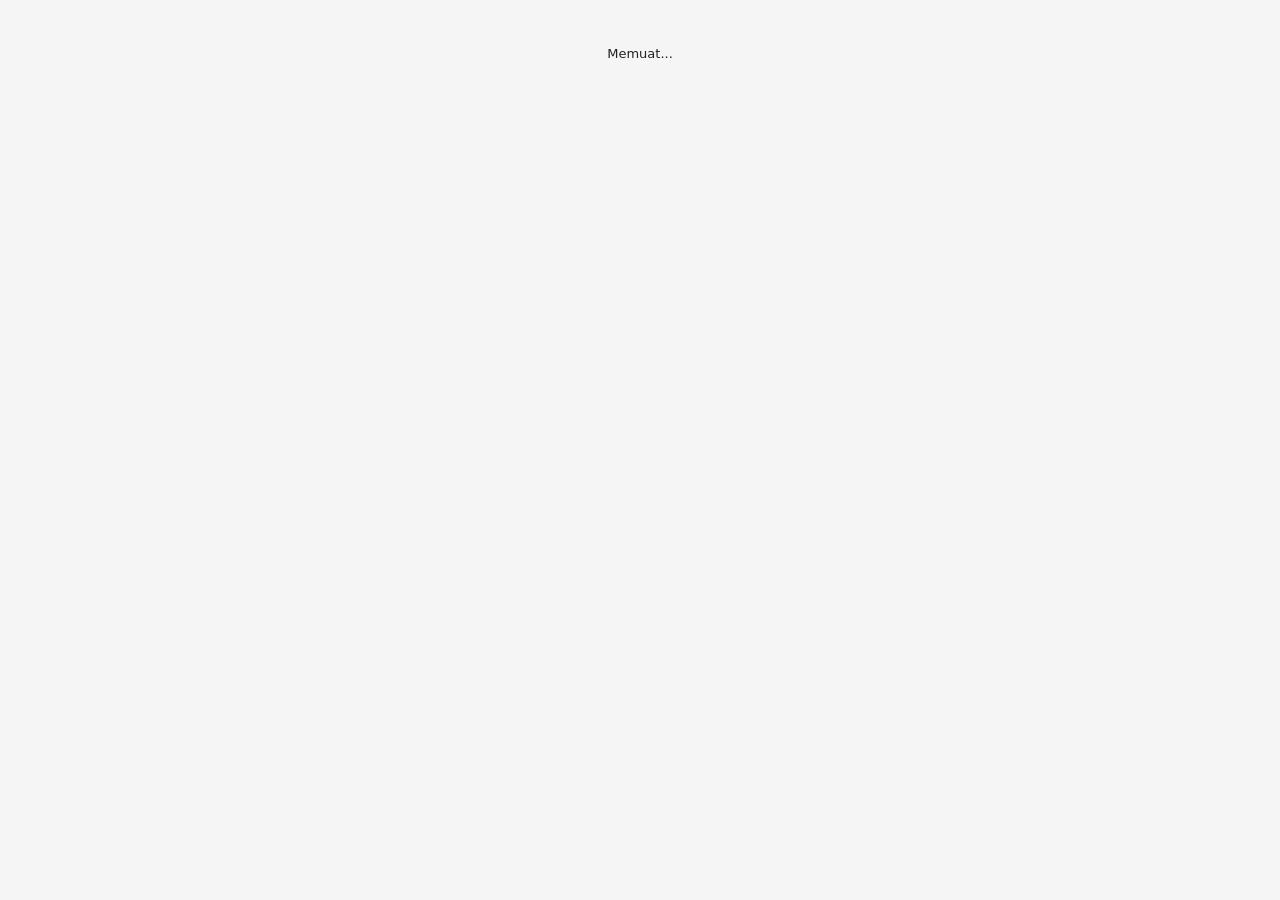
==== admin-toko.html @ 33fcb416 "Admin voucher dan varian: halaman admin-toko.html" ====
<!doctype html>
<html lang='id'><head><meta charset='utf-8'><meta name='viewport' content='width=device-width,initial-scale=1'><meta name='robots' content='noindex'><title>Admin: Voucher dan Varian</title>
<link rel='stylesheet' href='style.css'>
<style>main{max-width:720px;margin:auto;padding:1rem}table{width:100%;border-collapse:collapse}td,th{padding:.4rem;border-bottom:1px solid #eee;text-align:left;font-size:.9rem}.r{display:flex;flex-wrap:wrap;gap:.4rem}.r input,.r select{flex:1;min-width:110px}td input{width:6rem}.x{overflow-x:auto}</style></head><body>
<main id='m'><p class='msg'>Memuat...</p></main>
<script src='https://cdn.jsdelivr.net/npm/@supabase/supabase-js@2.45.4/dist/umd/supabase.js'></script>
<script src='config.js'></script>
<script>
const C=window.CFG||{},$=s=>document.querySelector(s),m=$('#m'),db=supabase.createClient(C.SUPABASE_URL,C.SUPABASE_ANON_KEY);
const esc=s=>String(s==null?'':s).replace(/[&<>"']/g,c=>({'&':'&amp;','<':'&lt;','>':'&gt;','"':'&quot;',"'":'&#39;'}[c]));
const rp=n=>'Rp'+Number(n).toLocaleString('id-ID');
let tab='v',PID='';
const keluar=async()=>{await db.auth.signOut();init()};
const gagal=e=>{$('#c').innerHTML=`<p class='msg'>Gagal: ${esc(e.message)}</p>`};
function login(){
 m.innerHTML=`<form id='lf' class='fm box'><h2>Masuk penjual</h2><input name='e' type='email' placeholder='Email' required><input name='p' type='password' placeholder='Kata sandi' required><button>Masuk</button><p id='e'></p></form>`;
 $('#lf').onsubmit=async ev=>{ev.preventDefault();const f=ev.target,r=await db.auth.signInWithPassword({email:f.elements.e.value.trim(),password:f.elements.p.value});if(r.error){$('#e').textContent=r.error.message;return}init()};
}
async function init(){
 const s=(await db.auth.getSession()).data.session;
 if(!s)return login();
 const o=await db.from('sellers').select('id').eq('owner_id',s.user.id).limit(1).maybeSingle();
 if(!o.data){m.innerHTML=`<p class='msg'>Akun ini bukan penjual. <a href='#' id='k'>Keluar</a></p>`;$('#k').onclick=e=>{e.preventDefault();keluar()};return}
 m.innerHTML=`<p><a href='admin.html'>&larr; Admin utama</a> | <a href='#' id='k'>Keluar</a></p><div class='chips'><button data-t='v'>Voucher</button><button data-t='r'>Varian produk</button></div><div id='c'></div>`;
 $('#k').onclick=e=>{e.preventDefault();keluar()};
 m.querySelector('.chips').onclick=e=>{const b=e.target.closest('button');if(b){tab=b.dataset.t;tampil()}};
 m.onclick=aksi;
 tampil();
}
function tampil(){
 m.querySelectorAll('.chips button').forEach(b=>b.classList.toggle('on',b.dataset.t===tab));
 (tab==='v'?voucherView:varianView)().catch(gagal);
}
async function voucherView(){
 const r=await db.from('voucher').select('*').order('created_at',{ascending:false});
 if(r.error)return gagal(r.error);
 const baris=r.data.map(x=>`<tr data-id='${x.id}'><td><b>${esc(x.kode)}</b></td><td>${x.jenis==='persen'?x.nilai+'%':rp(x.nilai)}${x.maks_potongan?'<br><small>maks '+rp(x.maks_potongan)+'</small>':''}</td><td>${rp(x.min_belanja)}</td><td>${x.terpakai}/${x.kuota||'tak terbatas'}</td><td>${x.berlaku_sampai?new Date(x.berlaku_sampai).toLocaleDateString('id-ID'):'-'}</td><td><button class='line sm' data-a='tv' data-on='${x.aktif}'>${x.aktif?'Aktif':'Mati'}</button> <button class='line sm' data-a='hv'>Hapus</button></td></tr>`).join('');
 $('#c').innerHTML=`<form id='fv' class='box fm'><h3>Tambah voucher</h3><div class='r'><input name='k' placeholder='Kode (mis. HEMAT10)' maxlength='30' required><select name='j'><option value='persen'>Persen (%)</option><option value='nominal'>Nominal (Rp)</option></select><input name='n' type='number' min='1' placeholder='Nilai' required></div><div class='r'><input name='mb' type='number' min='0' placeholder='Min. belanja (Rp)'><input name='mp' type='number' min='1' placeholder='Maks. potongan (Rp)'><input name='q' type='number' min='1' placeholder='Kuota'></div><label>Berlaku sampai (opsional)<input name='t' type='date'></label><button>Simpan</button><p id='e'></p></form>`+(r.data.length?`<div class='box x'><table><tr><th>Kode</th><th>Potongan</th><th>Min.</th><th>Terpakai</th><th>Sampai</th><th></th></tr>${baris}</table></div>`:`<p class='msg'>Belum ada voucher.</p>`);
 $('#fv').onsubmit=async ev=>{
  ev.preventDefault();const el=ev.target.elements;
  const w=await db.from('voucher').insert({kode:el.k.value.trim().toUpperCase(),jenis:el.j.value,nilai:+el.n.value,min_belanja:+el.mb.value||0,maks_potongan:+el.mp.value||null,kuota:+el.q.value||null,berlaku_sampai:el.t.value?new Date(el.t.value+'T23:59:59').toISOString():null});
  if(w.error){$('#e').textContent=w.error.message;return}
  tampil();
 };
}
async function varianView(){
 const p=await db.from('products').select('id,name,stock').order('name');
 if(p.error)return gagal(p.error);
 if(!p.data.length){$('#c').innerHTML=`<p class='msg'>Belum ada produk.</p>`;return}
 if(!p.data.some(x=>x.id===PID))PID=p.data[0].id;
 const v=await db.from('varian').select('*').eq('product_id',PID).order('urut').order('nama');
 if(v.error)return gagal(v.error);
 const baris=v.data.map(x=>`<tr data-id='${x.id}'><td>${esc(x.nama)}</td><td><input type='number' min='1' value='${x.harga||''}' placeholder='harga produk' data-f='h'></td><td><input type='number' min='0' value='${x.stok}' data-f='s'></td><td><button class='line sm' data-a='sv'>Simpan</button> <button class='line sm' data-a='hv2'>Hapus</button></td></tr>`).join('');
 $('#c').innerHTML=`<div class='box fm'><select id='pp' aria-label='Produk'>${p.data.map(x=>`<option value='${x.id}'${x.id===PID?' selected':''}>${esc(x.name)}</option>`).join('')}</select><small>Jika produk punya varian, stok produk otomatis = jumlah stok semua varian.</small></div><form id='fr' class='box fm'><h3>Tambah varian</h3><div class='r'><input name='n' placeholder='Nama (mis. Merah / L)' maxlength='60' required><input name='h' type='number' min='1' placeholder='Harga (kosong = harga produk)'><input name='s' type='number' min='0' placeholder='Stok' required></div><button>Simpan</button><p id='e'></p></form>`+(v.data.length?`<div class='box x'><table><tr><th>Varian</th><th>Harga</th><th>Stok</th><th></th></tr>${baris}</table></div>`:`<p class='msg'>Produk ini belum punya varian.</p>`);
 $('#pp').onchange=ev=>{PID=ev.target.value;tampil()};
 $('#fr').onsubmit=async ev=>{
  ev.preventDefault();const el=ev.target.elements;
  const w=await db.from('varian').insert({product_id:PID,nama:el.n.value.trim(),harga:+el.h.value||null,stok:+el.s.value});
  if(w.error){$('#e').textContent=w.error.message;return}
  tampil();
 };
}
async function aksi(ev){
 const b=ev.target.closest('button[data-a]');if(!b)return;
 const tr=b.closest('tr'),id=tr&&tr.dataset.id,a=b.dataset.a;let r;
 b.disabled=true;
 if(a==='tv')r=await db.from('voucher').update({aktif:b.dataset.on!=='true'}).eq('id',id);
 else if(a==='hv'){if(!confirm('Hapus voucher ini?')){b.disabled=false;return}r=await db.from('voucher').delete().eq('id',id)}
 else if(a==='hv2'){if(!confirm('Hapus varian ini?')){b.disabled=false;return}r=await db.from('varian').delete().eq('id',id)}
 else if(a==='sv')r=await db.from('varian').update({harga:+tr.querySelector('[data-f=h]').value||null,stok:+tr.querySelector('[data-f=s]').value}).eq('id',id);
 if(r&&r.error){alert(r.error.message);b.disabled=false;return}
 tampil();
}
init();
</script></body></html>
---- style.css ----
:root{--o:#ee4d2d;--bg:#f5f5f5;--tx:#222;--mut:#757575;--bd:#eee}
*{box-sizing:border-box}
[hidden]{display:none!important}
body{margin:0;font:13px/1.35 system-ui,-apple-system,'Segoe UI',Roboto,sans-serif;background:var(--bg);color:var(--tx);padding-bottom:calc(52px + env(safe-area-inset-bottom))}
:focus-visible{outline:2px solid #1a73e8;outline-offset:2px}
a{color:inherit}
img{max-width:100%;display:block}
small{font-size:11px}
h2{font-size:16px;margin:10px 0}
header{position:sticky;top:0;z-index:5;background:linear-gradient(#f53d2d,var(--o));padding:6px 10px;padding-top:calc(6px + env(safe-area-inset-top));display:flex;align-items:center;gap:12px}
header>a{color:#fff;text-decoration:none;position:relative;font-size:20px;line-height:1}
#cari{flex:1;display:flex;background:#fff;border-radius:6px;padding:2px;min-width:0}
#cari input{flex:1;min-width:0;border:0;padding:6px 8px;font:inherit;background:none;outline:0}
#cari button{padding:4px 12px;border-radius:4px;font-size:12px}
.bdg{position:absolute;top:-6px;right:-8px;background:#fff;color:var(--o);border:1px solid var(--o);border-radius:8px;font:700 10px/14px system-ui;min-width:16px;height:16px;text-align:center;padding:0 3px;font-style:normal}
main{max-width:960px;margin:auto;padding:0 8px 10px;overflow-x:hidden}
h3{font-size:14px;margin:12px 0 6px}
h3.jd{text-align:center;color:var(--o);margin:14px 0 8px}
button,.btn{background:var(--o);color:#fff;border:0;border-radius:5px;padding:7px 14px;font:inherit;cursor:pointer;text-decoration:none;display:inline-block}
.sm{padding:5px 12px;font-size:12px}
button:disabled{opacity:.5}
.line{background:#fff;color:var(--o);border:1px solid var(--o)}
.fm{max-width:420px;margin:auto}
.fm input,.fm textarea,.fm select{width:100%;padding:8px;margin:4px 0 8px;border:1px solid #ccc;border-radius:6px;font:inherit}
.fm a{color:var(--o)}
.box.fm{max-width:none}
#err{color:#c0392b}.ok{color:#1e8449}.er{color:#c0392b}
.box{background:#fff;border-radius:8px;padding:10px;margin:8px 0}
.oh{display:flex;justify-content:space-between;align-items:center;gap:8px}
.oh a{color:var(--mut);text-decoration:none;font-size:12px}
.sapa{display:flex;gap:6px;flex-shrink:0}
.stat{display:grid;grid-template-columns:repeat(4,1fr);text-align:center;margin-top:6px}
.stat a{text-decoration:none}.stat b{display:block;font-size:17px;color:var(--o)}.stat small{color:var(--mut)}
.ikon{display:flex;gap:2px;overflow-x:auto;scrollbar-width:none}
.ikon.wrap{flex-wrap:wrap}
.ikon a{flex:0 0 62px;text-align:center;text-decoration:none;font-size:10.5px;line-height:1.2}
.ikon i{display:grid;place-items:center;width:40px;height:40px;border-radius:12px;margin:0 auto 4px;color:#fff;font:700 16px system-ui}
.ban{display:flex;overflow-x:auto;scroll-snap-type:x mandatory;scrollbar-width:none;border-radius:8px;margin:8px 0}
.sl{flex:0 0 100%;scroll-snap-align:start;padding:16px 14px;min-height:110px;color:#fff;background:linear-gradient(120deg,#2b2140,#5b2a86 55%,var(--o))}
.sl h2{font-size:clamp(16px,4.6vw,24px);line-height:1.15;margin:0 0 4px;max-width:420px}.sl p{margin:0 0 10px;opacity:.9;font-size:12px}
.ung{display:grid;grid-template-columns:repeat(auto-fit,minmax(140px,1fr));gap:8px}
.dua{display:grid;grid-template-columns:minmax(0,1fr) minmax(0,1fr);gap:8px}.dua .box{margin:0;min-width:0}
.tt{display:block;color:var(--o);font-weight:700;font-size:13px;text-decoration:none;margin-bottom:6px}
.pv{display:grid;grid-template-columns:minmax(0,1fr) minmax(0,1fr);gap:6px}.pv a{text-decoration:none;min-width:0}
.grid{display:grid;grid-template-columns:repeat(auto-fill,minmax(150px,1fr));gap:6px}
.card{display:block;background:#fff;border-radius:6px;overflow:hidden;text-decoration:none;color:inherit;border:1px solid transparent;min-width:0}
.card:hover{border-color:var(--o)}
.im{position:relative}
.im img,.pv img,.det img,.ph{width:100%;aspect-ratio:1;object-fit:cover;background:#ddd;display:block}
.dsk{position:absolute;top:0;right:0;background:#fdd835;color:var(--o);font-size:11px;padding:1px 5px}
.habis{position:absolute;inset:0;background:#fffa;display:grid;place-items:center;font-weight:600}
.bd{padding:6px}
.nm{display:-webkit-box;-webkit-line-clamp:2;-webkit-box-orient:vertical;overflow:hidden;min-height:2.7em;font-size:12px}
.price{color:var(--o);font-weight:600}.price s{color:var(--mut);font-weight:400;font-size:11px}
.det{display:grid;grid-template-columns:minmax(0,420px) 1fr;gap:12px;background:#fff;padding:12px;border-radius:8px}
.det>div{min-width:0}
@media(max-width:700px){.det{grid-template-columns:minmax(0,1fr)}}
.big{font-size:18px;margin:6px 0}
.desk{white-space:pre-line}
.row{display:flex;justify-content:space-between;align-items:center;gap:8px;background:#fff;padding:8px;border-radius:6px;margin-bottom:6px}
.info{list-style:none;padding:0;margin:6px 0 0}.info li{padding:5px 0;border-top:1px solid var(--bd)}
.chips{display:flex;gap:6px;overflow-x:auto;scrollbar-width:none;margin:8px 0}
.chips a,.chips button{background:#fff;color:var(--tx);border:1px solid var(--bd);border-radius:14px;padding:4px 12px;white-space:nowrap;text-decoration:none;font-size:12px}
.chips .on{border-color:var(--o);color:var(--o)}
.oi{display:flex;justify-content:space-between;gap:8px;padding:5px 0;border-top:1px solid var(--bd)}
.msg{padding:16px;text-align:center}
footer{text-align:center;color:var(--mut);padding:12px;font-size:11px}
#tab{position:fixed;bottom:0;left:0;right:0;z-index:6;display:flex;background:#fff;border-top:1px solid var(--bd);padding-bottom:env(safe-area-inset-bottom)}
#tab a{flex:1;text-align:center;padding:4px 0;color:var(--mut);text-decoration:none;font-size:10px;position:relative}
#tab a b{display:block;font-size:18px;font-weight:400;line-height:1.3}
#tab a.on{color:var(--o)}
#tab .bdg{top:0;right:calc(50% - 22px)}
.hd{display:flex;align-items:center;gap:10px;font-size:16px;margin:10px 0}
.hd a{text-decoration:none;font-size:20px;color:var(--o)}
.prof{display:flex;align-items:center;gap:10px}
.prof>span:nth-child(2){flex:1;min-width:0}
.av{display:grid;place-items:center;width:44px;height:44px;border-radius:50%;background:var(--o);color:#fff;font:700 18px system-ui;flex-shrink:0}
.pil{display:grid;grid-template-columns:repeat(5,1fr);text-align:center;margin-top:8px;font-size:10.5px}
.pil a{text-decoration:none}
.ei{position:relative;display:block;font-size:22px;line-height:1.3;margin-bottom:2px}
.ei .bdg{top:-4px;right:calc(50% - 22px)}
.sec{color:var(--mut);font-size:12px;margin:14px 2px 4px}
.mn{padding-top:0;padding-bottom:0}
.mn a{display:flex;justify-content:space-between;align-items:center;gap:8px;padding:12px 0;border-top:1px solid var(--bd);text-decoration:none}
.mn a:first-child{border:0}
.ek{display:flex;align-items:center;gap:6px;color:var(--mut)}
.ek i{font-style:normal;font-size:16px}
.pill{background:var(--o);color:#fff;border-radius:8px;padding:0 6px;font-size:10px;font-weight:700}
.blk{display:block;width:100%;text-align:center;margin:10px 0}
.ver{text-align:center;color:var(--mut);font-size:11px}
.mg{margin-left:6px}
details.box summary{cursor:pointer;font-weight:600}
details.box p{margin:6px 0 0;color:#444}
.nt{display:block;text-decoration:none;color:inherit}
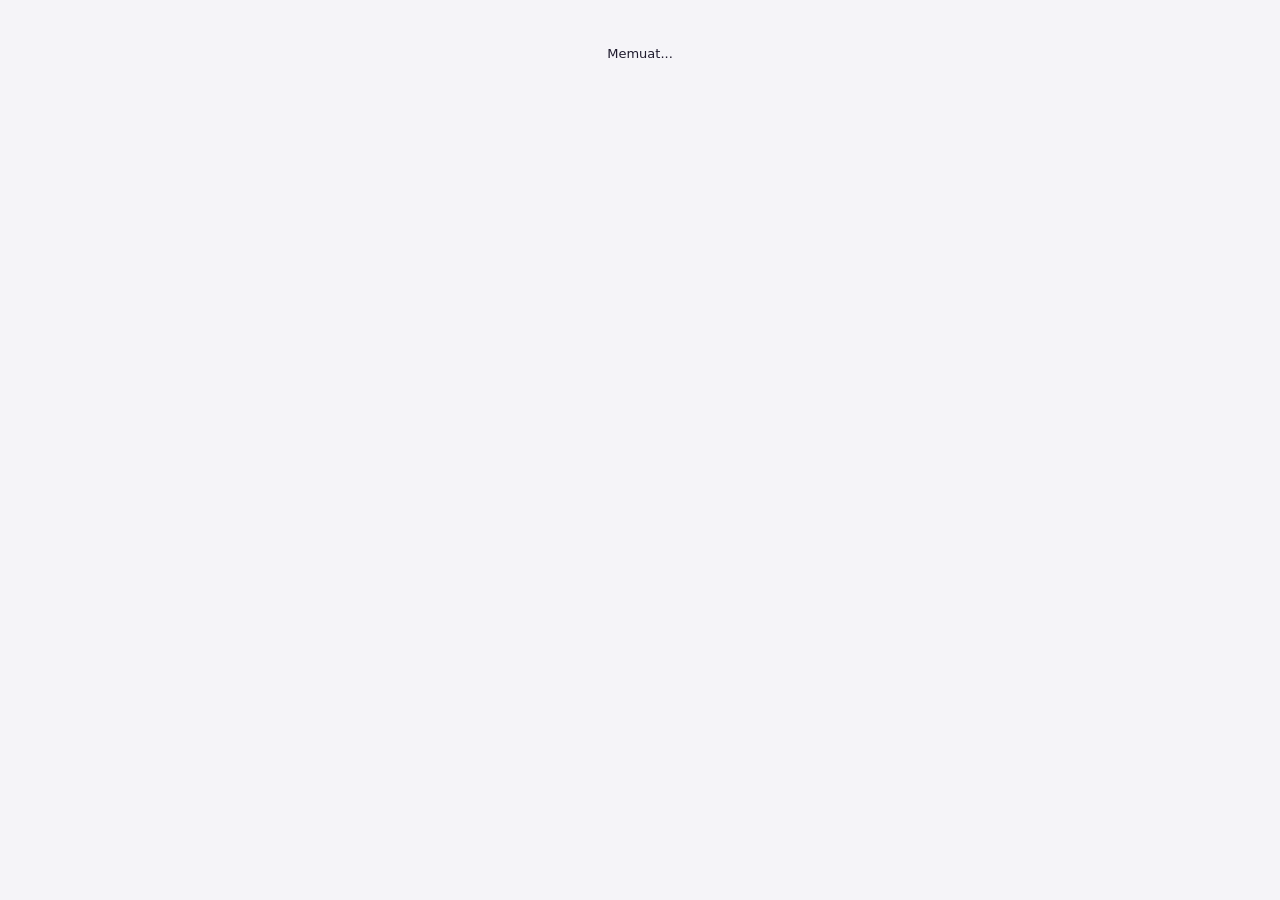
==== commit cb110da8: "Admin: tab Warna toko untuk mengganti warna utama etalase" ====
--- a/admin-toko.html
+++ b/admin-toko.html
@@ -1,7 +1,9 @@
 <!doctype html>
-<html lang='id'><head><meta charset='utf-8'><meta name='viewport' content='width=device-width,initial-scale=1'><meta name='robots' content='noindex'><title>Admin: Voucher dan Varian</title>
+<html lang='id'><head><meta charset='utf-8'><meta name='viewport' content='width=device-width,initial-scale=1'><meta name='robots' content='noindex'><title>Admin: Voucher, Varian, Foto, Flash sale, Warna</title>
 <link rel='stylesheet' href='style.css'>
-<style>main{max-width:720px;margin:auto;padding:1rem}table{width:100%;border-collapse:collapse}td,th{padding:.4rem;border-bottom:1px solid #eee;text-align:left;font-size:.9rem}.r{display:flex;flex-wrap:wrap;gap:.4rem}.r input,.r select{flex:1;min-width:110px}td input{width:6rem}.x{overflow-x:auto}</style></head><body>
+<link rel='stylesheet' href='tema.css'>
+<script src='tema.js'></script>
+<style>main{max-width:720px;margin:auto;padding:1rem}table{width:100%;border-collapse:collapse}td,th{padding:.4rem;border-bottom:1px solid #eee;text-align:left;font-size:.9rem}.r{display:flex;flex-wrap:wrap;gap:.4rem}.r input,.r select{flex:1;min-width:110px}td input{width:6rem}.x{overflow-x:auto}.fg{display:flex;flex-wrap:wrap;gap:.5rem}.fk{width:110px;text-align:center}.fk img{width:110px;height:110px;object-fit:cover;border-radius:6px;display:block}.sws{display:flex;flex-wrap:wrap;gap:.6rem;margin:.5rem 0}.sws button{width:44px;height:44px;padding:0;border-radius:50%;border:3px solid #fff;box-shadow:0 0 0 1px #bbb}.sws button[aria-pressed=true]{box-shadow:0 0 0 3px var(--tx)}</style></head><body>
 <main id='m'><p class='msg'>Memuat...</p></main>
 <script src='https://cdn.jsdelivr.net/npm/@supabase/supabase-js@2.45.4/dist/umd/supabase.js'></script>
 <script src='config.js'></script>
@@ -9,9 +11,10 @@
 const C=window.CFG||{},$=s=>document.querySelector(s),m=$('#m'),db=supabase.createClient(C.SUPABASE_URL,C.SUPABASE_ANON_KEY);
 const esc=s=>String(s==null?'':s).replace(/[&<>"']/g,c=>({'&':'&amp;','<':'&lt;','>':'&gt;','"':'&quot;',"'":'&#39;'}[c]));
 const rp=n=>'Rp'+Number(n).toLocaleString('id-ID');
-let tab='v',PID='';
+let tab='v',PID='',CUR=null,SID='';
 const keluar=async()=>{await db.auth.signOut();init()};
 const gagal=e=>{$('#c').innerHTML=`<p class='msg'>Gagal: ${esc(e.message)}</p>`};
+function kecilkan(file){return new Promise((ok,no)=>{const im=new Image(),u=URL.createObjectURL(file);im.onload=()=>{const k=Math.min(1,1600/Math.max(im.width,im.height)),cv=document.createElement('canvas');cv.width=Math.round(im.width*k);cv.height=Math.round(im.height*k);cv.getContext('2d').drawImage(im,0,0,cv.width,cv.height);URL.revokeObjectURL(u);cv.toBlob(b=>b?ok(b):no(new Error('Gagal memproses foto')),'image/jpeg',.85)};im.onerror=()=>no(new Error('Foto tidak bisa dibaca, coba JPG atau PNG'));im.src=u})}
 function login(){
  m.innerHTML=`<form id='lf' class='fm box'><h2>Masuk penjual</h2><input name='e' type='email' placeholder='Email' required><input name='p' type='password' placeholder='Kata sandi' required><button>Masuk</button><p id='e'></p></form>`;
  $('#lf').onsubmit=async ev=>{ev.preventDefault();const f=ev.target,r=await db.auth.signInWithPassword({email:f.elements.e.value.trim(),password:f.elements.p.value});if(r.error){$('#e').textContent=r.error.message;return}init()};
@@ -21,7 +24,7 @@
  if(!s)return login();
  const o=await db.from('sellers').select('id').eq('owner_id',s.user.id).limit(1).maybeSingle();
  if(!o.data){m.innerHTML=`<p class='msg'>Akun ini bukan penjual. <a href='#' id='k'>Keluar</a></p>`;$('#k').onclick=e=>{e.preventDefault();keluar()};return}
- m.innerHTML=`<p><a href='admin.html'>&larr; Admin utama</a> | <a href='#' id='k'>Keluar</a></p><div class='chips'><button data-t='v'>Voucher</button><button data-t='r'>Varian produk</button></div><div id='c'></div>`;
+ m.innerHTML=`<p><a href='admin.html'>&larr; Admin utama</a> | <a href='#' id='k'>Keluar</a></p><div class='chips'><button data-t='v'>Voucher</button><button data-t='r'>Varian produk</button><button data-t='f'>Foto produk</button><button data-t='s'>Flash sale</button><button data-t='w'>Warna toko</button></div><div id='c'></div>`;
  $('#k').onclick=e=>{e.preventDefault();keluar()};
  m.querySelector('.chips').onclick=e=>{const b=e.target.closest('button');if(b){tab=b.dataset.t;tampil()}};
  m.onclick=aksi;
@@ -29,16 +32,18 @@
 }
 function tampil(){
  m.querySelectorAll('.chips button').forEach(b=>b.classList.toggle('on',b.dataset.t===tab));
- (tab==='v'?voucherView:varianView)().catch(gagal);
+ ({v:voucherView,r:varianView,f:fotoView,s:flashView,w:warnaView}[tab]||voucherView)().catch(gagal);
 }
 async function voucherView(){
  const r=await db.from('voucher').select('*').order('created_at',{ascending:false});
  if(r.error)return gagal(r.error);
- const baris=r.data.map(x=>`<tr data-id='${x.id}'><td><b>${esc(x.kode)}</b></td><td>${x.jenis==='persen'?x.nilai+'%':rp(x.nilai)}${x.maks_potongan?'<br><small>maks '+rp(x.maks_potongan)+'</small>':''}</td><td>${rp(x.min_belanja)}</td><td>${x.terpakai}/${x.kuota||'tak terbatas'}</td><td>${x.berlaku_sampai?new Date(x.berlaku_sampai).toLocaleDateString('id-ID'):'-'}</td><td><button class='line sm' data-a='tv' data-on='${x.aktif}'>${x.aktif?'Aktif':'Mati'}</button> <button class='line sm' data-a='hv'>Hapus</button></td></tr>`).join('');
- $('#c').innerHTML=`<form id='fv' class='box fm'><h3>Tambah voucher</h3><div class='r'><input name='k' placeholder='Kode (mis. HEMAT10)' maxlength='30' required><select name='j'><option value='persen'>Persen (%)</option><option value='nominal'>Nominal (Rp)</option></select><input name='n' type='number' min='1' placeholder='Nilai' required></div><div class='r'><input name='mb' type='number' min='0' placeholder='Min. belanja (Rp)'><input name='mp' type='number' min='1' placeholder='Maks. potongan (Rp)'><input name='q' type='number' min='1' placeholder='Kuota'></div><label>Berlaku sampai (opsional)<input name='t' type='date'></label><button>Simpan</button><p id='e'></p></form>`+(r.data.length?`<div class='box x'><table><tr><th>Kode</th><th>Potongan</th><th>Min.</th><th>Terpakai</th><th>Sampai</th><th></th></tr>${baris}</table></div>`:`<p class='msg'>Belum ada voucher.</p>`);
+ const baris=r.data.map(x=>`<tr data-id='${x.id}'><td><b>${esc(x.kode)}</b></td><td>${x.jenis==='persen'?x.nilai+'%':rp(x.nilai)}${x.maks_potongan?'<br><small>maks '+rp(x.maks_potongan)+'</small>':''}</td><td>${rp(x.min_belanja)}</td><td>${x.terpakai}/${x.kuota||'tak terbatas'}</td><td>${x.berlaku_sampai?new Date(x.berlaku_sampai).toLocaleDateString('id-ID'):'-'}</td><td>${'publik' in x?`<button class='line sm' data-a='pv' data-on='${x.publik}'>${x.publik?'Publik':'Privat'}</button> `:''}<button class='line sm' data-a='tv' data-on='${x.aktif}'>${x.aktif?'Aktif':'Mati'}</button> <button class='line sm' data-a='hv'>Hapus</button></td></tr>`).join('');
+ $('#c').innerHTML=`<form id='fv' class='box fm'><h3>Tambah voucher</h3><div class='r'><input name='k' placeholder='Kode (mis. HEMAT10)' maxlength='30' required><select name='j'><option value='persen'>Persen (%)</option><option value='nominal'>Nominal (Rp)</option></select><input name='n' type='number' min='1' placeholder='Nilai' required></div><div class='r'><input name='mb' type='number' min='0' placeholder='Min. belanja (Rp)'><input name='mp' type='number' min='1' placeholder='Maks. potongan (Rp)'><input name='q' type='number' min='1' placeholder='Kuota'></div><label>Berlaku sampai (opsional)<input name='t' type='date'></label><label><input type='checkbox' name='pb' style='width:auto'> Tampilkan di Pusat Voucher (bisa diklaim semua pembeli)</label><small>Voucher publik butuh migrasi 0017. Voucher privat tetap bisa dipakai lewat kodenya.</small><button>Simpan</button><p id='e'></p></form>`+(r.data.length?`<div class='box x'><table><tr><th>Kode</th><th>Potongan</th><th>Min.</th><th>Terpakai</th><th>Sampai</th><th></th></tr>${baris}</table></div>`:`<p class='msg'>Belum ada voucher.</p>`);
  $('#fv').onsubmit=async ev=>{
   ev.preventDefault();const el=ev.target.elements;
-  const w=await db.from('voucher').insert({kode:el.k.value.trim().toUpperCase(),jenis:el.j.value,nilai:+el.n.value,min_belanja:+el.mb.value||0,maks_potongan:+el.mp.value||null,kuota:+el.q.value||null,berlaku_sampai:el.t.value?new Date(el.t.value+'T23:59:59').toISOString():null});
+  const row={kode:el.k.value.trim().toUpperCase(),jenis:el.j.value,nilai:+el.n.value,min_belanja:+el.mb.value||0,maks_potongan:+el.mp.value||null,kuota:+el.q.value||null,berlaku_sampai:el.t.value?new Date(el.t.value+'T23:59:59').toISOString():null};
+  if(el.pb.checked)row.publik=true;
+  const w=await db.from('voucher').insert(row);
   if(w.error){$('#e').textContent=w.error.message;return}
   tampil();
  };
@@ -60,14 +65,113 @@
   tampil();
  };
 }
+async function fotoView(){
+ const p=await db.from('products').select('id,name,image_url,seller_id').order('name');
+ if(p.error)return gagal(p.error);
+ if(!p.data.length){$('#c').innerHTML=`<p class='msg'>Belum ada produk.</p>`;return}
+ if(!p.data.some(x=>x.id===PID))PID=p.data[0].id;
+ CUR=p.data.find(x=>x.id===PID);
+ const f=await db.from('produk_foto').select('id,url').eq('product_id',PID).order('urut').order('created_at');
+ if(f.error)return gagal(f.error);
+ const tambahan=f.data.map(x=>`<div class='fk' data-id='${x.id}' data-u='${esc(x.url)}'><img src='${esc(x.url)}' alt='' loading='lazy'><button class='line sm' data-a='fu'>Jadikan utama</button> <button class='line sm' data-a='fh'>Hapus</button></div>`).join('');
+ $('#c').innerHTML=`<div class='box fm'><select id='pp' aria-label='Produk'>${p.data.map(x=>`<option value='${x.id}'${x.id===PID?' selected':''}>${esc(x.name)}</option>`).join('')}</select><small>Foto utama tampil di kartu produk. Foto tambahan (maks. 8) tampil sebagai galeri di halaman detail.</small></div><div class='box'><h3>Foto utama</h3>${CUR.image_url?`<div class='fk'><img src='${esc(CUR.image_url)}' alt=''></div>`:`<p class='msg'>Belum ada foto utama (atur di admin utama).</p>`}</div><div class='box fm'><h3>Foto tambahan (${f.data.length}/8)</h3><div class='fg'>${tambahan||`<p class='msg'>Belum ada foto tambahan.</p>`}</div><label class='btn'>Tambah foto<input id='fi' type='file' accept='image/*' multiple hidden></label><p id='e'></p></div>`;
+ $('#pp').onchange=ev=>{PID=ev.target.value;tampil()};
+ $('#fi').onchange=async ev=>{
+  const files=[...ev.target.files],sisa=8-f.data.length,e=$('#e');
+  if(!files.length)return;
+  if(files.length>sisa){e.textContent='Sisa tempat foto: '+sisa;return}
+  e.textContent='Mengunggah...';
+  try{
+   for(let i=0;i<files.length;i++){
+    const blob=await kecilkan(files[i]),path=CUR.seller_id+'/'+Date.now()+'-'+i+'.jpg';
+    const up=await db.storage.from('produk').upload(path,blob,{contentType:'image/jpeg'});if(up.error)throw up.error;
+    const url=db.storage.from('produk').getPublicUrl(path).data.publicUrl;
+    const w=await db.from('produk_foto').insert({product_id:PID,url:url,urut:f.data.length+i});if(w.error)throw w.error;
+   }
+  }catch(x){e.textContent='Gagal: '+x.message;return}
+  tampil();
+ };
+}
+function hariIni(d){const x=new Date(d.getTime()-d.getTimezoneOffset()*60000);return x.toISOString().slice(0,16)}
+async function flashView(){
+ const p=await db.from('products').select('id,name,price,flash_persen,flash_mulai,flash_selesai').order('name');
+ if(p.error)return gagal(p.error);
+ if(!p.data.length){$('#c').innerHTML=`<p class='msg'>Belum ada produk.</p>`;return}
+ if(!p.data.some(x=>x.id===PID))PID=p.data[0].id;
+ const now=Date.now(),aktif=p.data.filter(x=>x.flash_persen);
+ const tgl=s=>new Date(s).toLocaleString('id-ID',{day:'numeric',month:'short',hour:'2-digit',minute:'2-digit'});
+ const baris=aktif.map(x=>{
+  const jalan=now>=Date.parse(x.flash_mulai)&&now<Date.parse(x.flash_selesai),usai=now>=Date.parse(x.flash_selesai);
+  return `<tr data-id='${x.id}'><td>${esc(x.name)}</td><td>-${x.flash_persen}%<br><small>${rp(Math.max(1,Math.floor((x.price*(100-x.flash_persen)+50)/100)))}</small></td><td><small>${tgl(x.flash_mulai)}<br>${tgl(x.flash_selesai)}</small></td><td>${jalan?'Berjalan':usai?'Selesai':'Terjadwal'}</td><td><button class='line sm' data-a='sf'>Hentikan</button></td></tr>`;
+ }).join('');
+ const mulai=hariIni(new Date()),selesai=hariIni(new Date(Date.now()+86400000));
+ $('#c').innerHTML=`<form id='ff' class='box fm'><h3>Atur flash sale</h3><select name='p' aria-label='Produk'>${p.data.map(x=>`<option value='${x.id}'${x.id===PID?' selected':''}>${esc(x.name)} (${rp(x.price)})</option>`).join('')}</select><div class='r'><input name='n' type='number' min='1' max='90' placeholder='Potongan (%)' required></div><label>Mulai<input name='a' type='datetime-local' value='${mulai}' required></label><label>Selesai<input name='b' type='datetime-local' value='${selesai}' required></label><small>Potongan berlaku juga untuk harga varian. Harga akhir dihitung server saat pesanan dibuat.</small><button>Simpan</button><p id='e'></p></form>`+(aktif.length?`<div class='box x'><table><tr><th>Produk</th><th>Diskon</th><th>Waktu</th><th>Status</th><th></th></tr>${baris}</table></div>`:`<p class='msg'>Belum ada flash sale.</p>`);
+ $('#ff').onsubmit=async ev=>{
+  ev.preventDefault();const el=ev.target.elements,a=new Date(el.a.value),b=new Date(el.b.value);
+  if(!(b>a)){$('#e').textContent='Waktu selesai harus setelah waktu mulai';return}
+  PID=el.p.value;
+  const w=await db.from('products').update({flash_persen:+el.n.value,flash_mulai:a.toISOString(),flash_selesai:b.toISOString()}).eq('id',PID);
+  if(w.error){$('#e').textContent=w.error.message;return}
+  tampil();
+ };
+}
+/* Warna utama toko: disimpan di kolom sellers.warna (migrasi 0018). Etalase membacanya lewat tema.js. */
+const SW=[['Violet','#5b3cc4'],['Biru','#1d4ed8'],['Hijau tosca','#0f766e'],['Merah muda','#be185d'],['Marun','#9f1239'],['Cokelat','#92400e'],['Abu gelap','#334155']];
+async function warnaView(){
+ const o=await db.from('sellers').select('id,warna').limit(1).maybeSingle();
+ if(o.error){$('#c').innerHTML=`<p class='msg'>Kolom warna belum ada. Jalankan migrasi 0018_warna_toko.sql di Supabase, lalu muat ulang halaman ini.</p>`;return}
+ SID=o.data.id;
+ const cur=TEMA.ok(o.data.warna)?o.data.warna.toLowerCase():TEMA.DEF;
+ $('#c').innerHTML=`<form id='fw' class='box fm'><h3>Warna utama toko</h3><small>Dipakai untuk header, tombol, harga, dan ikon di etalase. Aksen kuning tetap. Halaman ini ikut berubah sebagai contoh sebelum disimpan.</small><div class='sws'>${SW.map(x=>`<button type='button' data-w='${x[1]}' style='background:${x[1]}' aria-label='${x[0]}' aria-pressed='false'></button>`).join('')}</div><label>Pilih warna<input name='c' type='color' value='${cur}' style='height:44px;padding:2px'></label><label>Kode warna<input name='h' value='${cur}' maxlength='7' autocomplete='off'></label><small id='nt'></small><div class='box' style='padding:0;overflow:hidden'><div style='background:var(--o);color:#fff;padding:.7rem;display:flex;gap:.5rem;align-items:center;justify-content:space-between'><span>Cari produk</span><span style='background:#f5b301;color:#2b1b00;border-radius:8px;padding:.2rem .7rem;font-weight:700'>Cari</span></div><div style='padding:.7rem'><b class='price'>Rp150.000</b> <button type='button'>Beli</button></div></div><button>Simpan warna</button> <button type='button' class='line' data-a='wr'>Kembali ke bawaan</button><p id='e'></p></form>`;
+ const fw=$('#fw'),el=fw.elements;
+ const ubah=h=>{
+  h=h.toLowerCase();if(!TEMA.ok(h))return;
+  el.c.value=h;el.h.value=h;TEMA.pasang(h);
+  const t=TEMA.turunan(h);
+  $('#nt').textContent=t.o!==h?'Warna digelapkan sedikit menjadi '+t.o+' agar teks putih tetap terbaca.':'';
+  fw.querySelectorAll('[data-w]').forEach(b=>b.setAttribute('aria-pressed',String(b.dataset.w===h)));
+ };
+ fw.onclick=ev=>{const b=ev.target.closest('[data-w]');if(b)ubah(b.dataset.w)};
+ el.c.oninput=()=>ubah(el.c.value);
+ el.h.oninput=()=>{const v=el.h.value.trim();if(TEMA.ok(v))ubah(v)};
+ ubah(cur);
+ fw.onsubmit=async ev=>{
+  ev.preventDefault();
+  const h=el.h.value.trim().toLowerCase(),e=$('#e');
+  if(!TEMA.ok(h)){e.textContent='Kode warna harus seperti #5b3cc4';return}
+  const w=await db.from('sellers').update({warna:h}).eq('id',SID).select('id');
+  if(w.error){e.textContent=w.error.message;return}
+  if(!w.data.length){e.textContent='Tidak diizinkan mengubah warna toko';return}
+  TEMA.pasang(h,true);
+  e.textContent='Tersimpan. Etalase memakai warna baru saat dimuat ulang.';
+ };
+}
 async function aksi(ev){
  const b=ev.target.closest('button[data-a]');if(!b)return;
- const tr=b.closest('tr'),id=tr&&tr.dataset.id,a=b.dataset.a;let r;
+ const tr=b.closest('tr'),fk=b.closest('.fk'),id=(tr&&tr.dataset.id)||(fk&&fk.dataset.id),a=b.dataset.a;let r;
  b.disabled=true;
  if(a==='tv')r=await db.from('voucher').update({aktif:b.dataset.on!=='true'}).eq('id',id);
+ else if(a==='pv')r=await db.from('voucher').update({publik:b.dataset.on!=='true'}).eq('id',id);
  else if(a==='hv'){if(!confirm('Hapus voucher ini?')){b.disabled=false;return}r=await db.from('voucher').delete().eq('id',id)}
  else if(a==='hv2'){if(!confirm('Hapus varian ini?')){b.disabled=false;return}r=await db.from('varian').delete().eq('id',id)}
  else if(a==='sv')r=await db.from('varian').update({harga:+tr.querySelector('[data-f=h]').value||null,stok:+tr.querySelector('[data-f=s]').value}).eq('id',id);
+ else if(a==='sf')r=await db.from('products').update({flash_persen:null,flash_mulai:null,flash_selesai:null}).eq('id',id);
+ else if(a==='wr'){
+  r=await db.from('sellers').update({warna:null}).eq('id',SID).select('id');
+  if(!r.error&&!r.data.length)r={error:{message:'Tidak diizinkan mengubah warna toko'}};
+  if(!r.error)TEMA.pasang(TEMA.DEF,true);
+ }
+ else if(a==='fh'){
+  if(!confirm('Hapus foto ini?')){b.disabled=false;return}
+  const u=fk.dataset.u,i=u.indexOf('/object/public/produk/');
+  if(i>=0)await db.storage.from('produk').remove([decodeURIComponent(u.slice(i+22))]);
+  r=await db.from('produk_foto').delete().eq('id',id);
+ }
+ else if(a==='fu'){
+  const baru=fk.dataset.u,lama=CUR&&CUR.image_url;
+  r=await db.from('products').update({image_url:baru}).eq('id',PID);
+  if(!r.error)r=lama?await db.from('produk_foto').update({url:lama}).eq('id',id):await db.from('produk_foto').delete().eq('id',id);
+ }
  if(r&&r.error){alert(r.error.message);b.disabled=false;return}
  tampil();
 }
--- a/tema.css
+++ b/tema.css
@@ -0,0 +1,62 @@
+/* Tema marketplace. Warna utama berasal dari variabel yang diatur tema.js (diganti admin); aksen amber tetap.
+   Dimuat paling akhir, hanya menimpa gaya yang perlu. */
+:root{--o:#5b3cc4;--od:#38257a;--ot:#f2effa;--ob:#dbd4f2;--ak:#f5b301;--ai:#2b1b00;--bg:#f5f4f8;--tx:#1f1b2e;--mut:#6b6880;--bd:#e6e3f0}
+.ic{width:24px;height:24px;fill:none;stroke:currentColor;stroke-width:1.8;stroke-linecap:round;stroke-linejoin:round;display:block;flex:none}
+
+/* Header */
+header{background:var(--o);gap:4px;padding:8px 10px;padding-top:calc(8px + env(safe-area-inset-top))}
+header:not(#hs)>a{display:grid;place-items:center;width:44px;height:44px}
+#hs{background:var(--o)}
+#hs>a:not(:first-child){display:grid;place-items:center;width:44px;height:44px}
+#cari{border-radius:12px;padding:4px;box-shadow:none;margin-right:4px}
+#cari input{padding:0 10px;min-height:36px;font-size:14px}
+#cari button{background:var(--ak);color:var(--ai);border-radius:9px;min-height:36px;padding:0 14px;font-weight:700}
+.bdg{background:var(--ak);color:var(--ai);border:0}
+header>a .bdg{top:2px;right:2px}
+
+/* Kartu dan kotak */
+.box{border-radius:16px;box-shadow:0 1px 3px #1f1b2e0f}
+.card{border-radius:14px;box-shadow:0 1px 3px #1f1b2e0f}
+.stat b{color:var(--tx)}
+
+/* Koin, voucher, favorit */
+.dompet .ic{width:22px;height:22px;color:var(--o);margin:0 auto 2px}
+.dompet b.koin,.dompet .koin{display:flex;align-items:center;justify-content:center;gap:6px}
+.dompet .koin i{width:20px;height:20px;border-radius:50%;background:var(--ak);display:inline-block}
+
+/* Ikon kategori dan layanan */
+.ikon i,.mnu-r i,.lay-g i{background:var(--ot);border:0;color:var(--o);width:52px;height:52px;border-radius:16px;font-size:0}
+.ikon i .ic,.mnu-r i .ic,.lay-g i .ic{margin:auto}
+.mnu-r a:first-child i{background:#ffe9a8;color:#5a3d00;border:0}
+.mnu-b{background:var(--bd)}
+.lay-soon i{color:var(--o);font-size:0}
+.lay-soon .ic{width:44px;height:44px;margin:0 auto 6px}
+
+/* Banner */
+.ban{border-radius:16px}
+.sl{background:linear-gradient(120deg,var(--od),var(--o));position:relative;overflow:hidden}
+.sl::after{content:'';position:absolute;right:-24px;bottom:-40px;width:120px;height:120px;border-radius:50%;background:var(--ak);pointer-events:none}
+.sl h2,.sl p{position:relative;z-index:1;max-width:calc(100% - 90px)}
+.sl .btn{position:relative;z-index:1;display:inline-flex;align-items:center;min-height:40px;padding:0 16px;border-radius:10px;background:var(--ak);color:var(--ai);font-weight:800}
+
+/* Flash sale dan lencana diskon */
+.fls-t{font-style:normal;display:inline-flex;align-items:center;gap:4px;font-size:16px}
+.fls-t .ic{width:18px;height:18px;color:var(--ak);fill:var(--ak)}
+.cd{background:var(--tx);border-radius:8px;padding:2px 8px}
+.fs-row img,.fs-row .ph{border-radius:12px}
+.dsk,.fs-d{background:#c2185b;color:#fff}
+.dsk{border-radius:0 0 0 8px}
+.fs-d{border-radius:0 8px 0 8px}
+
+/* Voucher, koin harian, galeri */
+.vc{border:1px solid var(--ob)}
+.vr code{background:var(--ot)}
+.hari .sel{background:var(--ot)}
+.thumbs button.on{border-color:var(--o)}
+.fls,.fl-info{color:var(--o)}
+
+/* Tab bawah */
+body{padding-bottom:calc(64px + env(safe-area-inset-bottom))}
+#tab{border-top:0;box-shadow:0 -2px 10px #1f1b2e14}
+#tab a{padding:6px 0;min-height:56px;font-weight:600}
+#tab a b{display:grid;place-items:center;height:26px;margin-bottom:2px}
